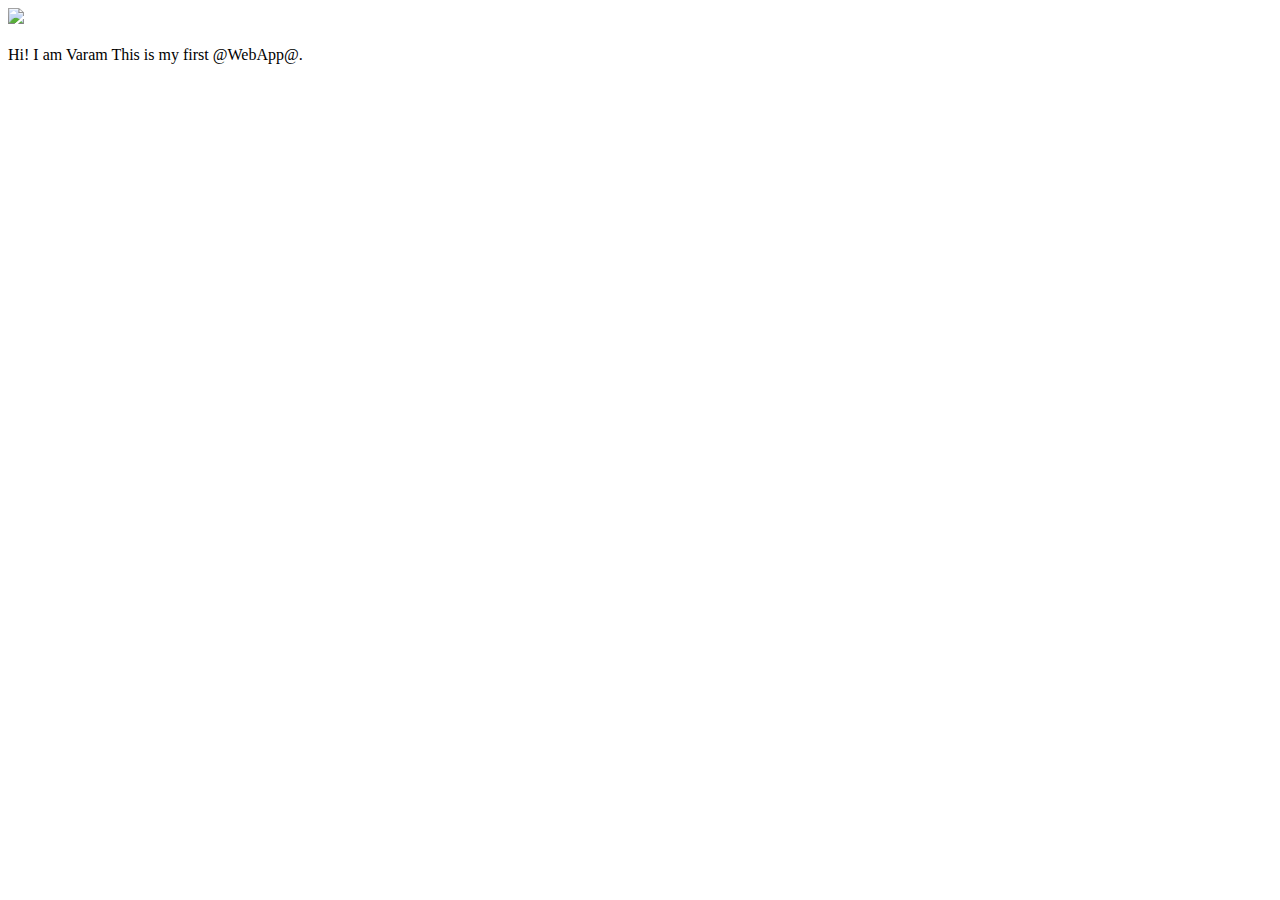
==== ui/index.html @ 88b72ac1 "[imad-console] Updates ui/index.html" ====
<!doctype html>
<html>
    <head>
        <link href="/ui/style.css" rel="stylesheet" />
    </head>
    <body>
        <div class="center">
            <img src="/ui/madi.png" class="img-medium"/>
        </div>
        <br>
        <div class="center text-big bold">
            Hi! I am Varam This is my first @WebApp@.
        </div>
        <script type="text/javascript" src="/ui/main.js">
        </script>
    </body>
</html>
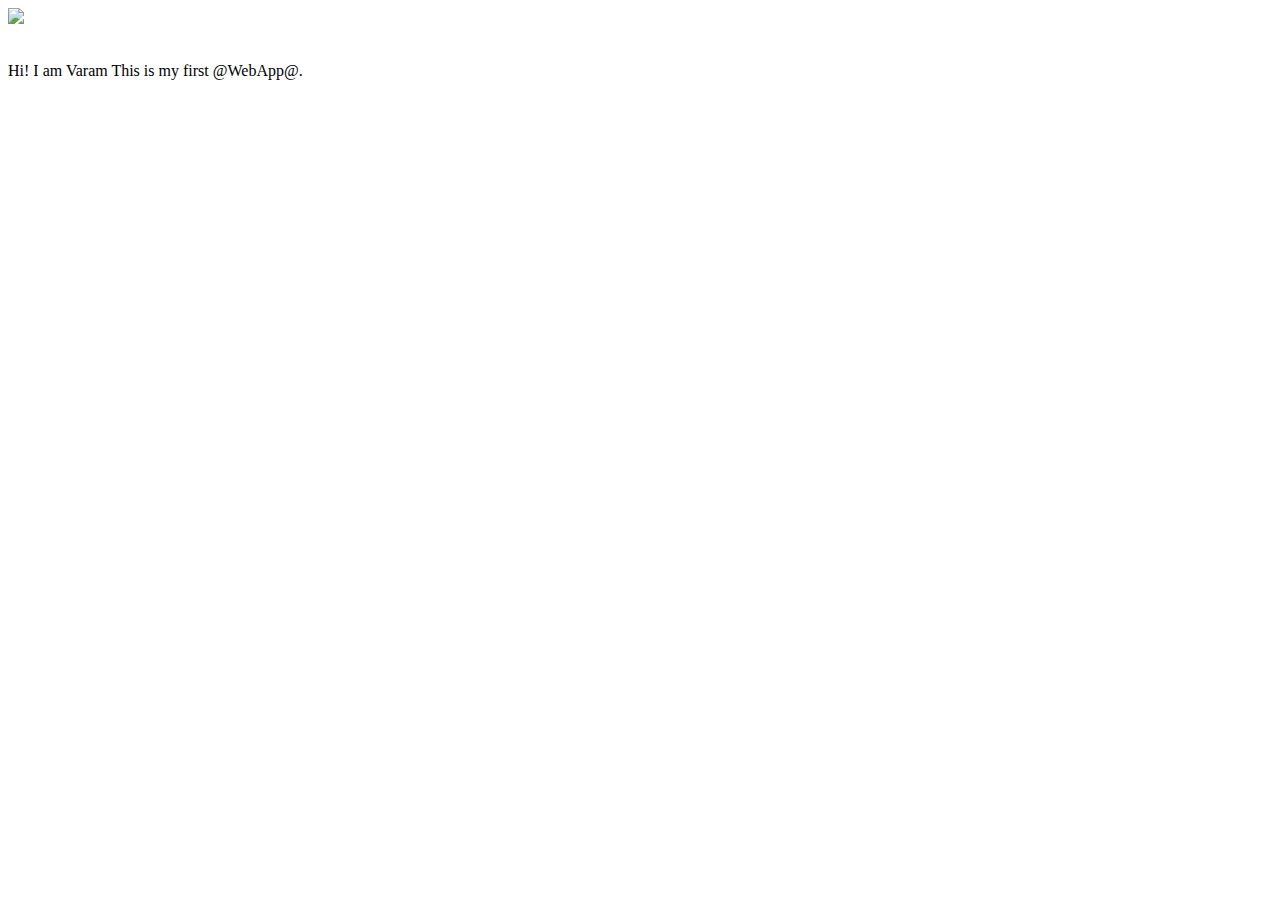
==== commit caf467db: "[imad-console] Updates ui/index.html" ====
--- a/ui/index.html
+++ b/ui/index.html
@@ -9,7 +9,7 @@
         </div>
         <br>
         <div class="center text-big bold">
-            Hi! I am Varam This is my first @WebApp@.
+           <p> Hi! I am Varam This is my first @WebApp@.<p>
         </div>
         <script type="text/javascript" src="/ui/main.js">
         </script>
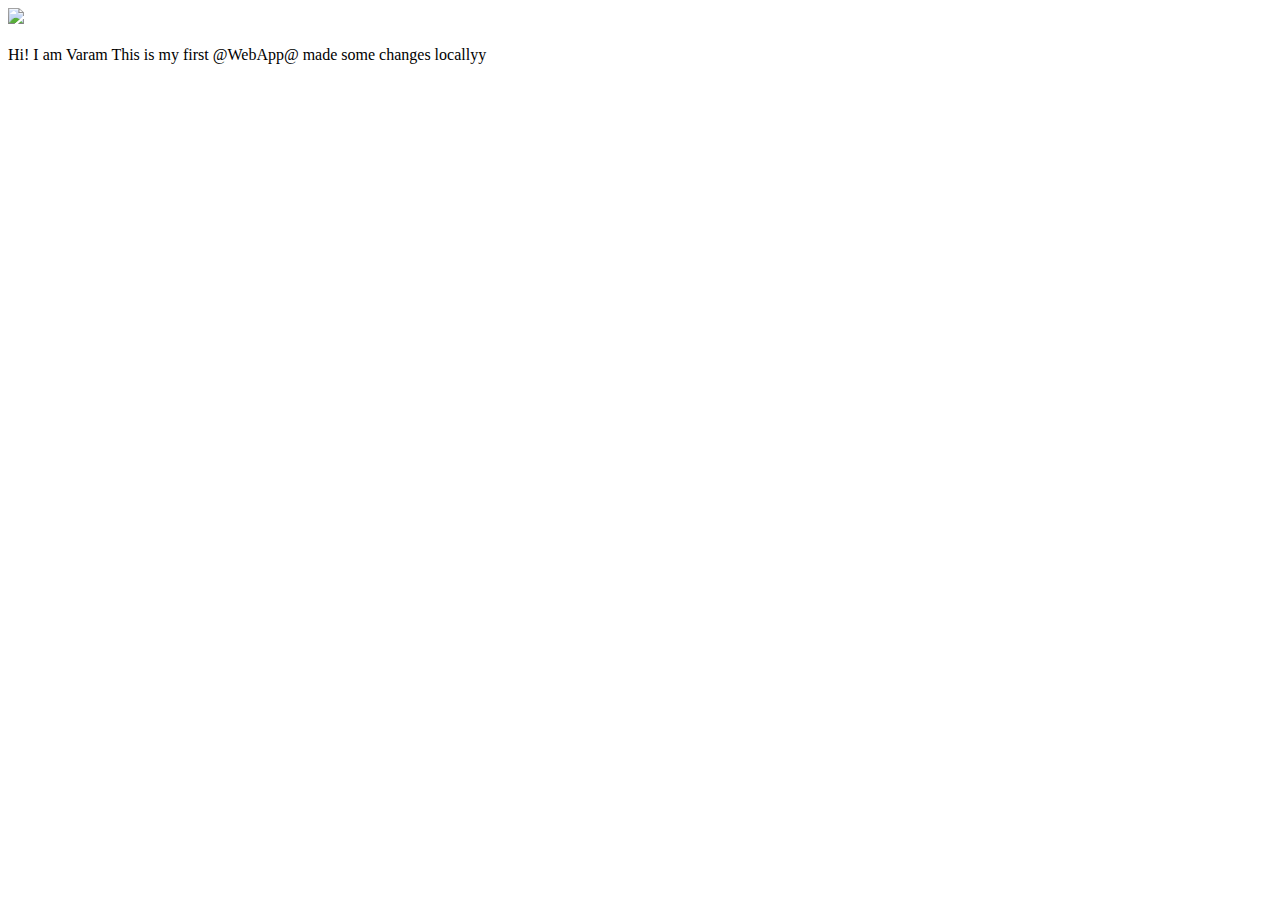
==== commit 814efb6a: "Made changes on localhost" ====
--- a/ui/index.html
+++ b/ui/index.html
@@ -9,8 +9,9 @@
         </div>
         <br>
         <div class="center text-big bold">
-           <p> Hi! I am Varam This is my first @WebApp@.<p>
-        </div>
+            Hi! I am Varam This is my first @WebApp@
+             made some changes locallyy 
+     </div>
         <script type="text/javascript" src="/ui/main.js">
         </script>
     </body>
